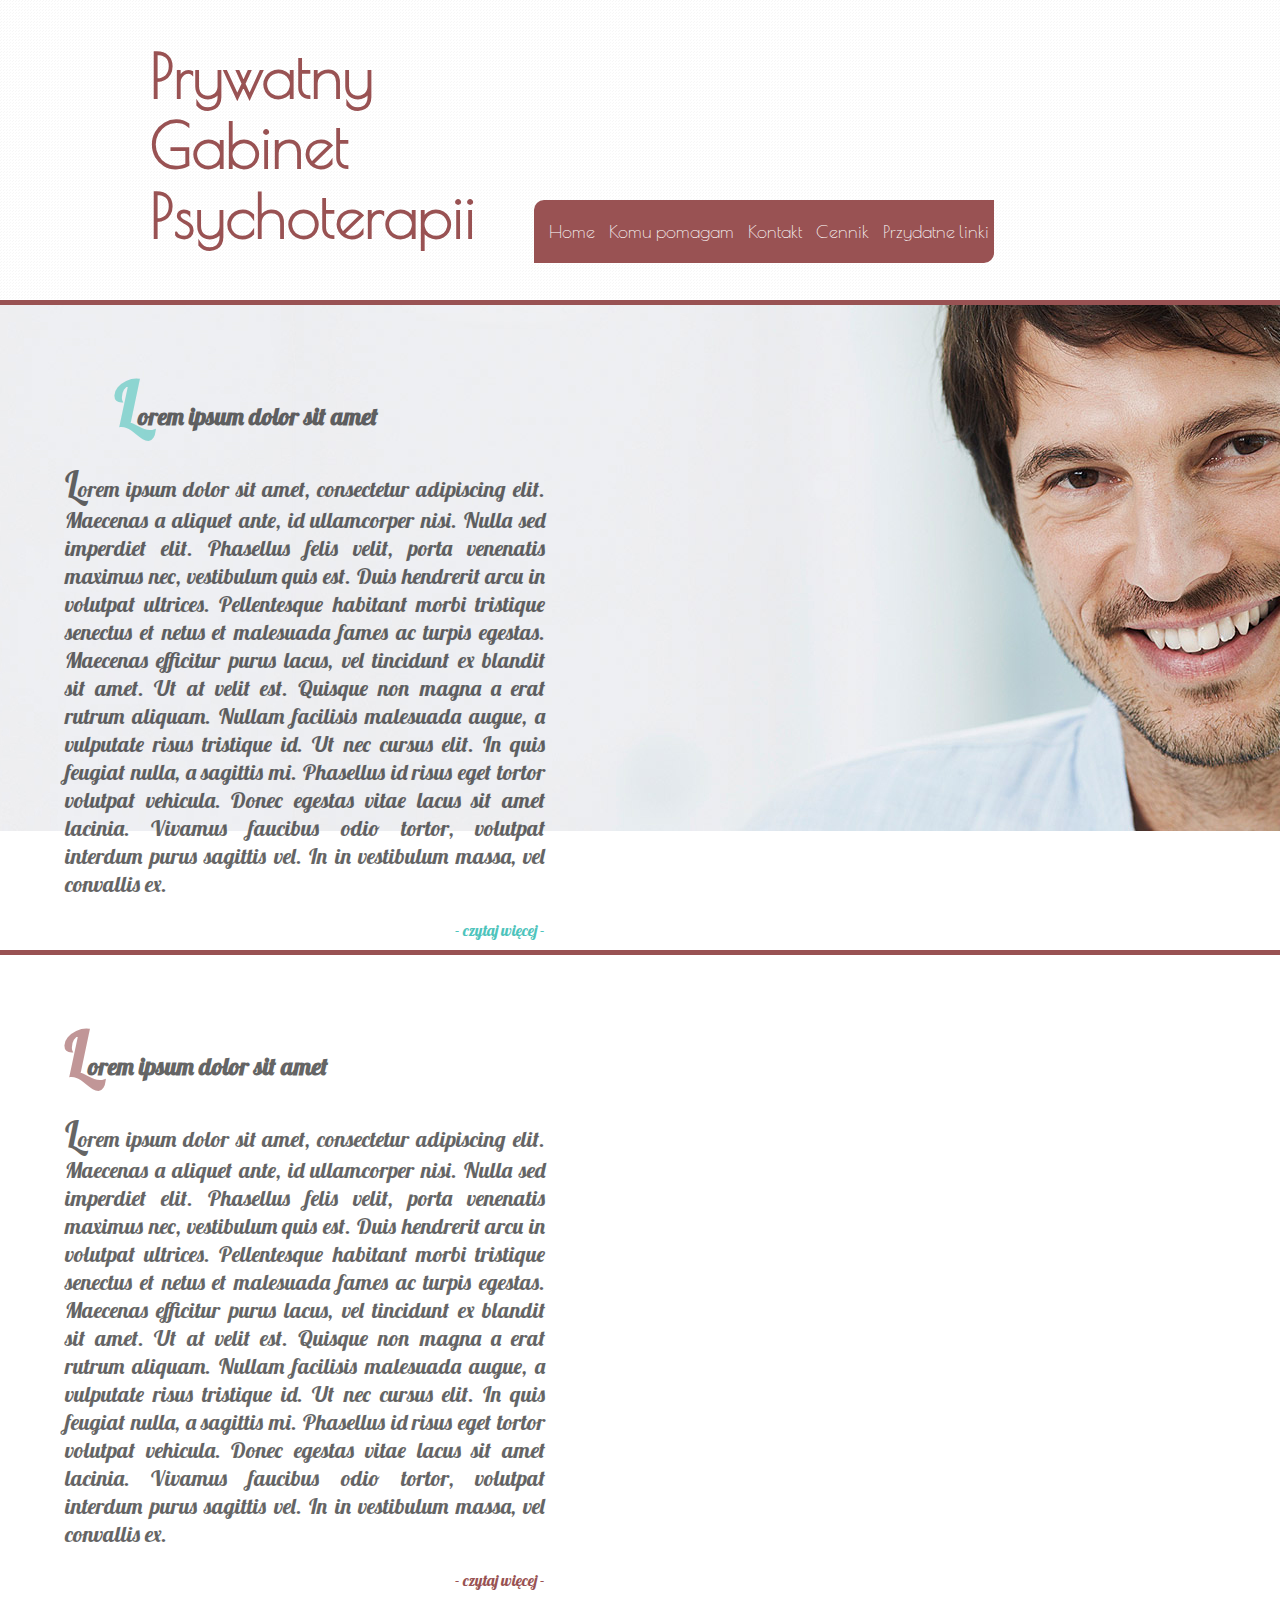
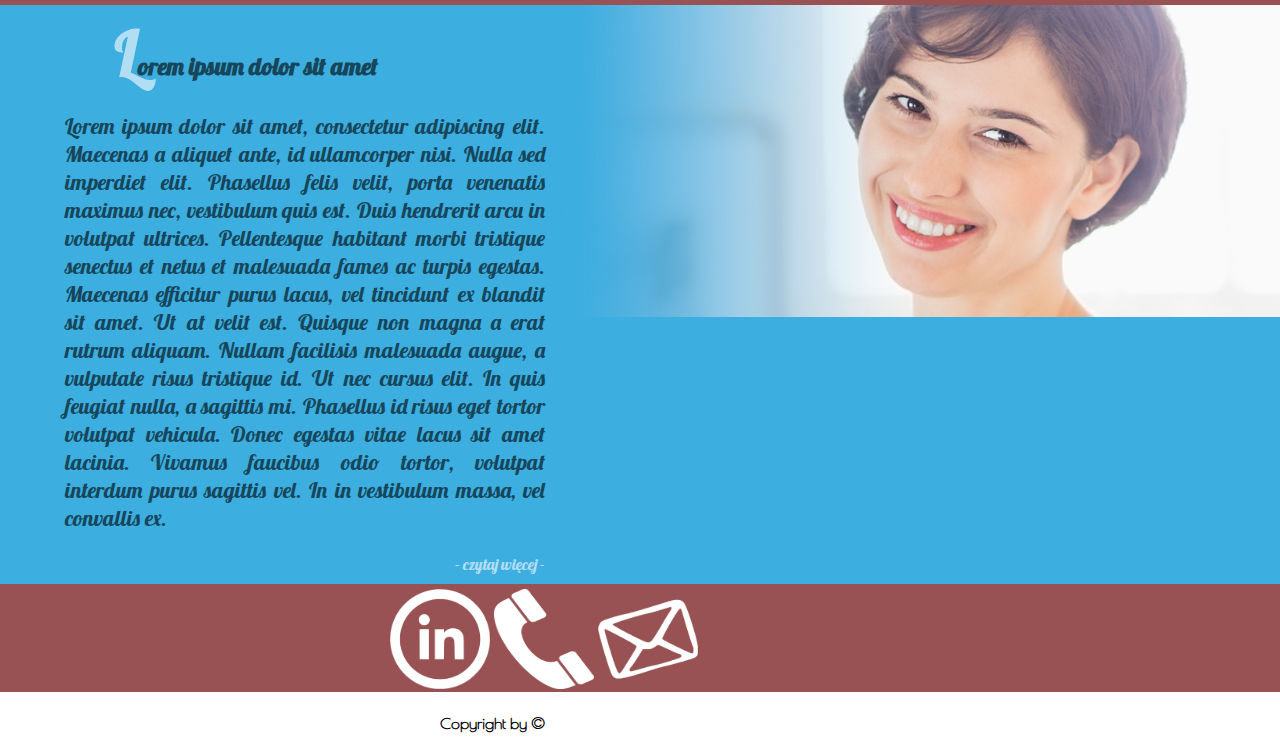
==== index.html @ ca742f48 ""created simple site"" ====
<!DOCTYPE html>
<html lang="pl-Pl">

<head>
	<meta charset="UTF-8">
	<meta name="viewport" content="width=device-width, initial-scale=1.0">
	<link href='https://fonts.googleapis.com/css?family=Indie+Flower' rel='stylesheet' type='text/css'>
	<link href='https://fonts.googleapis.com/css?family=Poiret+One' rel='stylesheet' type='text/css'>
	<link href='https://fonts.googleapis.com/css?family=Lato:400,700,300,100' rel='stylesheet' type='text/css'>
	<link href='https://fonts.googleapis.com/css?family=Lobster' rel='stylesheet' type='text/css'>
	<link rel="stylesheet" href="css/style.css">
	<title>Psychoterapia</title>
</head>

<body>
	<section class="main">
		<header class="cf">
			<div class="logo">
				<h1><span>P</span>rywatny <span>G</span>abinet <span>P</span>sychoterapii<h1></div>
				<div class="hamburger-menu"><img class="hamburger" src="images/hamburger.png"></div>
				<div class="menu">
					<ul>
						<li><a href="#">Home</a></li>
						<li><a href="#my-projects">Komu pomagam</a></li>
						<li><a href="#cv">Kontakt</a></li>
						<li><a href="#contact">Cennik</a></li>
						<li><a href="#contact">Przydatne linki</a></li>
					</ul>
				</div>
			</header>
		</section>
		<div class="band"></div>
		<section class="pomoc">
				<div class="article">
					<div>
						<h2><span>L</span>orem ipsum dolor sit amet</h2>
						<p><span>L</span>orem ipsum dolor sit amet, consectetur adipiscing elit. Maecenas a aliquet ante, id ullamcorper nisi. Nulla sed imperdiet elit. Phasellus felis velit, porta venenatis maximus nec, vestibulum quis est. Duis hendrerit arcu in volutpat ultrices. Pellentesque habitant morbi tristique senectus et netus et malesuada fames ac turpis egestas. Maecenas efficitur purus lacus, vel tincidunt ex blandit sit amet. Ut at velit est. Quisque non magna a erat rutrum aliquam. Nullam facilisis malesuada augue, a vulputate risus tristique id. Ut nec cursus elit. In quis feugiat nulla, a sagittis mi. Phasellus id risus eget tortor volutpat vehicula. Donec egestas vitae lacus sit amet lacinia. Vivamus faucibus odio tortor, volutpat interdum purus sagittis vel. In in vestibulum massa, vel convallis ex.</p>
							<a class="read_more">- czytaj więcej -</a>
							<div class="article_revield">
								<p><span>L</span>Lorem ipsum dolor sit amet, consectetur adipiscing elit. Maecenas a aliquet ante, id ullamcorper nisi. Nulla sed imperdiet elit. Phasellus felis velit, porta venenatis maximus nec, vestibulum quis est. Duis hendrerit arcu in volutpat ultrices. Pellentesque habitant morbi tristique senectus et netus et malesuada fames ac turpis egestas. Maecenas efficitur purus lacus, vel tincidunt ex blandit sit amet. Ut at velit est. Quisque non magna a erat rutrum aliquam. Nullam facilisis malesuada augue, a vulputate risus tristique id. Ut nec cursus elit. In quis feugiat nulla, a sagittis mi. Phasellus id risus eget tortor volutpat vehicula. Donec egestas vitae lacus sit amet lacinia. Vivamus faucibus odio tortor, volutpat interdum purus sagittis vel. In in vestibulum massa, vel convallis ex.</p>
							</div>
					</div>
			</div>
		</section>
		<div class="band"></div>
		<section class="zasady">
					<div class="article">
						<div>
							<h2><span>L</span>orem ipsum dolor sit amet</h2>
							<p><span>L</span>orem ipsum dolor sit amet, consectetur adipiscing elit. Maecenas a aliquet ante, id ullamcorper nisi. Nulla sed imperdiet elit. Phasellus felis velit, porta venenatis maximus nec, vestibulum quis est. Duis hendrerit arcu in volutpat ultrices. Pellentesque habitant morbi tristique senectus et netus et malesuada fames ac turpis egestas. Maecenas efficitur purus lacus, vel tincidunt ex blandit sit amet. Ut at velit est. Quisque non magna a erat rutrum aliquam. Nullam facilisis malesuada augue, a vulputate risus tristique id. Ut nec cursus elit. In quis feugiat nulla, a sagittis mi. Phasellus id risus eget tortor volutpat vehicula. Donec egestas vitae lacus sit amet lacinia. Vivamus faucibus odio tortor, volutpat interdum purus sagittis vel. In in vestibulum massa, vel convallis ex.</p>
								<a class="read_more">- czytaj więcej -</a>
								<div class="article_revield">
									<h2><span>L</span>asady prowadzenia psychoterapii w Gabinecie</h2>
									<p><span>1.</span>Lorem ipsum dolor sit amet, consectetur adipiscing elit. Maecenas a aliquet ante, id ullamcorper nisi. Nulla sed imperdiet elit. Phasellus felis velit, porta venenatis maximus nec, vestibulum quis est. Duis hendrerit arcu in volutpat ultrices. Pellentesque habitant morbi tristique senectus et netus et malesuada fames ac turpis egestas. Maecenas efficitur purus lacus, vel tincidunt ex blandit sit amet. Ut at velit est. Quisque non magna a erat rutrum aliquam. Nullam facilisis malesuada augue, a vulputate risus tristique id. Ut nec cursus elit. In quis feugiat nulla, a sagittis mi. Phasellus id risus eget tortor volutpat vehicula. Donec egestas vitae lacus sit amet lacinia. Vivamus faucibus odio tortor, volutpat interdum purus sagittis vel. In in vestibulum massa, vel convallis ex.</p>
								</div>
							</div>
						</div>
		</section>
		<div class="band"></div>
		<section class="komu">
					<div class="article">
						<div>
							<h2><span>L</span>orem ipsum dolor sit amet</h2>
							<p>Lorem ipsum dolor sit amet, consectetur adipiscing elit. Maecenas a aliquet ante, id ullamcorper nisi. Nulla sed imperdiet elit. Phasellus felis velit, porta venenatis maximus nec, vestibulum quis est. Duis hendrerit arcu in volutpat ultrices. Pellentesque habitant morbi tristique senectus et netus et malesuada fames ac turpis egestas. Maecenas efficitur purus lacus, vel tincidunt ex blandit sit amet. Ut at velit est. Quisque non magna a erat rutrum aliquam. Nullam facilisis malesuada augue, a vulputate risus tristique id. Ut nec cursus elit. In quis feugiat nulla, a sagittis mi. Phasellus id risus eget tortor volutpat vehicula. Donec egestas vitae lacus sit amet lacinia. Vivamus faucibus odio tortor, volutpat interdum purus sagittis vel. In in vestibulum massa, vel convallis ex.</p>
								<a href="#">- czytaj więcej -</a>
							</div>
						</div>
		</section>
		<div class="band"></div>
		<section class="kontakt">
			<div>
				<img src="images/linkedin.png">
				<img src="images/phone.png">
				<img src="images/mail.png">
			</div>
		</section>
		<footer>
			<div><h4>Copyright by ©</h4></div>
		</footer>

		<script src="js/main.js"></script>
	</body>
</html>
---- css/style.css ----
/*! normalize.css 2011-11-04T15:38 UTC - http://github.com/necolas/normalize.css */
/* =============================================================================
   HTML5 display definitions
   ========================================================================== */
/*
 * Corrects block display not defined in IE6/7/8/9 & FF3
 */
@import url("http://fonts.googleapis.com/css?family=Open+Sans:400, 700italic");
article,
aside,
details,
figcaption,
figure,
footer,
header,
hgroup,
nav,
section {
  display: block; }

/*
 * Corrects inline-block display not defined in IE6/7/8/9 & FF3
 */
audio,
canvas,
video {
  display: inline-block;
  *display: inline;
  *zoom: 1; }

/*
 * Prevents modern browsers from displaying 'audio' without controls
 */
audio:not([controls]) {
  display: none; }

/*
 * Addresses styling for 'hidden' attribute not present in IE7/8/9, FF3, S4
 * Known issue: no IE6 support
 */
[hidden] {
  display: none; }

/* =============================================================================
   Base
   ========================================================================== */
/*
 * 1. Corrects text resizing oddly in IE6/7 when body font-size is set using em units
 *    http://clagnut.com/blog/348/#c790
 * 2. Keeps page centred in all browsers regardless of content height
 * 3. Prevents iOS text size adjust after orientation change, without disabling user zoom
 *    www.456bereastreet.com/archive/201012/controlling_text_size_in_safari_for_ios_without_disabling_user_zoom/
 */
html {
  font-size: 100%;
  /* 1 */
  overflow-y: scroll;
  /* 2 */
  -webkit-text-size-adjust: 100%;
  /* 3 */
  -ms-text-size-adjust: 100%;
  /* 3 */ }

/*
 * Addresses margins handled incorrectly in IE6/7
 */
body {
  margin: 0; }

/* 
 * Addresses font-family inconsistency between 'textarea' and other form elements.
 */
body,
button,
input,
select,
textarea {
  font-family: sans-serif; }

/* =============================================================================
   Links
   ========================================================================== */
/*
 * Addresses outline displayed oddly in Chrome
 */
a:focus {
  outline: thin dotted; }

/*
 * Improves readability when focused and also mouse hovered in all browsers
 * people.opera.com/patrickl/experiments/keyboard/test
 */
a:hover,
a:active {
  outline: 0; }

/* =============================================================================
   Typography
   ========================================================================== */
/*
 * Neutralise smaller font-size in 'section' and 'article' in FF4+, Chrome, S5
 */
h1 {
  font-size: 2em; }

/*
 * Addresses styling not present in IE7/8/9, S5, Chrome
 */
abbr[title] {
  border-bottom: 1px dotted; }

/*
 * Addresses style set to 'bolder' in FF3+, S4/5, Chrome
*/
b,
strong {
  font-weight: bold; }

blockquote {
  margin: 1em 40px; }

/*
 * Addresses styling not present in S5, Chrome
 */
dfn {
  font-style: italic; }

/*
 * Addresses styling not present in IE6/7/8/9
 */
mark {
  background: #ff0;
  color: #000; }

/*
 * Corrects font family set oddly in IE6, S4/5, Chrome
 * en.wikipedia.org/wiki/User:Davidgothberg/Test59
 */
pre,
code,
kbd,
samp {
  font-family: monospace, serif;
  _font-family: 'courier new', monospace;
  font-size: 1em; }

/*
 * Improves readability of pre-formatted text in all browsers
 */
pre {
  white-space: pre;
  white-space: pre-wrap;
  word-wrap: break-word; }

/*
 * 1. Addresses CSS quotes not supported in IE6/7
 * 2. Addresses quote property not supported in S4
 */
/* 1 */
q {
  quotes: none; }

/* 2 */
q:before,
q:after {
  content: '';
  content: none; }

small {
  font-size: 75%; }

/*
 * Prevents sub and sup affecting line-height in all browsers
 * gist.github.com/413930
 */
sub,
sup {
  font-size: 75%;
  line-height: 0;
  position: relative;
  vertical-align: baseline; }

sup {
  top: -0.5em; }

sub {
  bottom: -0.25em; }

/* =============================================================================
   Lists
   ========================================================================== */
ul,
ol {
  margin-left: 0;
  padding: 0 0 0 40px; }

dd {
  margin: 0 0 0 40px; }

nav ul,
nav ol {
  list-style: none;
  list-style-image: none; }

/* =============================================================================
   Embedded content
   ========================================================================== */
/*
 * 1. Removes border when inside 'a' element in IE6/7/8/9, FF3
 * 2. Improves image quality when scaled in IE7
 *    code.flickr.com/blog/2008/11/12/on-ui-quality-the-little-things-client-side-image-resizing/
 */
img {
  border: 0;
  /* 1 */
  -ms-interpolation-mode: bicubic;
  /* 2 */ }

/*
 * Corrects overflow displayed oddly in IE9 
 */
svg:not(:root) {
  overflow: hidden; }

/* =============================================================================
   Figures
   ========================================================================== */
/*
 * Addresses margin not present in IE6/7/8/9, S5, O11
 */
figure {
  margin: 0; }

/* =============================================================================
   Forms
   ========================================================================== */
/*
 * Corrects margin displayed oddly in IE6/7
 */
form {
  margin: 0; }

/*
 * Define consistent border, margin, and padding
 */
fieldset {
  border: 1px solid #c0c0c0;
  margin: 0 2px;
  padding: 0.35em 0.625em 0.75em; }

/*
 * 1. Corrects color not being inherited in IE6/7/8/9
 * 2. Corrects alignment displayed oddly in IE6/7
 */
legend {
  border: 0;
  /* 1 */
  *margin-left: -7px;
  /* 2 */ }

/*
 * 1. Corrects font size not being inherited in all browsers
 * 2. Addresses margins set differently in IE6/7, FF3+, S5, Chrome
 * 3. Improves appearance and consistency in all browsers
 */
button,
input,
select,
textarea {
  font-size: 100%;
  /* 1 */
  margin: 0;
  /* 2 */
  vertical-align: baseline;
  /* 3 */
  *vertical-align: middle;
  /* 3 */ }

/*
 * Addresses FF3/4 setting line-height on 'input' using !important in the UA stylesheet
 */
button,
input {
  line-height: normal;
  /* 1 */ }

/*
 * 1. Improves usability and consistency of cursor style between image-type 'input' and others
 * 2. Corrects inability to style clickable 'input' types in iOS
 * 3. Removes inner spacing in IE7 without affecting normal text inputs
 *    Known issue: inner spacing remains in IE6
 */
button,
input[type="button"],
input[type="reset"],
input[type="submit"] {
  cursor: pointer;
  /* 1 */
  -webkit-appearance: button;
  /* 2 */
  *overflow: visible;
  /* 3 */ }

/*
 * 1. Addresses box sizing set to content-box in IE8/9
 * 2. Removes excess padding in IE8/9
 */
input[type="checkbox"],
input[type="radio"] {
  box-sizing: border-box;
  /* 1 */
  padding: 0;
  /* 2 */ }

/*
 * 1. Addresses appearance set to searchfield in S5, Chrome
 * 2. Addresses box-sizing set to border-box in S5, Chrome (include -moz to future-proof)
 */
input[type="search"] {
  -webkit-appearance: textfield;
  /* 1 */
  -moz-box-sizing: content-box;
  -webkit-box-sizing: content-box;
  /* 2 */
  box-sizing: content-box; }

/*
 * Removes inner padding that is displayed in S5, Chrome on OS X
 */
input[type="search"]::-webkit-search-decoration {
  -webkit-appearance: none; }

/*
 * Removes inner padding and border in FF3+
 * www.sitepen.com/blog/2008/05/14/the-devils-in-the-details-fixing-dojos-toolbar-buttons/
 */
button::-moz-focus-inner,
input::-moz-focus-inner {
  border: 0;
  padding: 0; }

/*
 * 1. Removes default vertical scrollbar in IE6/7/8/9
 * 2. Improves readability and alignment in all browsers
 */
textarea {
  overflow: auto;
  /* 1 */
  vertical-align: top;
  /* 2 */ }

/* =============================================================================
   Tables
   ========================================================================== */
/* 
 * Remove most spacing between table cells
 */
table {
  border-collapse: collapse;
  border-spacing: 0; }

body {
  /*font-family: "Open Sans";*/
  font-family: Poiret One, cursive; }

/*clear fix*/
* {
  box-sizing: border-box; }

.main {
  background: white url("../images/dots.png"); }
  .main div {
    display: inline-block; }
  .main .cf {
    padding: 0 150px 10px 150px;
    margin: 0 auto;
    width: 1400px; }
    .main .cf .logo {
      width: 380px; }
      .main .cf .logo h1 {
        font-family: Poiret One;
        color: #995253;
        font-size: 60px; }
        .main .cf .logo h1 span {
          font-weight: bolder; }
    .main .cf .hamburger-menu {
      display: none; }
  .main .menu {
    background: #995253;
    border-radius: 10px 0 10px 0; }
    .main .menu ul {
      padding: 5px; }
      .main .menu ul li {
        display: inline-block;
        margin-left: 10px; }
        .main .menu ul li a {
          color: white;
          font-size: 18px;
          text-decoration: none;
          position: relative; }
          .main .menu ul li a:before {
            content: "";
            position: absolute;
            width: 100%;
            height: 2px;
            bottom: 0;
            left: 0;
            background-color: white;
            visibility: hidden;
            -webkit-transform: scaleX(0);
            transform: scaleX(0);
            -webkit-transition: all 0.3s ease-in-out 0s;
            transition: all 0.3s ease-in-out 0s; }
          .main .menu ul li a:hover:before {
            visibility: visible;
            -webkit-transform: scaleX(1);
            transform: scaleX(1); }

.band {
  width: 100%;
  height: 5px;
  background: #995253; }

.pomoc {
  background: url("../images/home-banner.jpg") no-repeat;
  padding-top: 50px; }
  .pomoc div {
    margin: 0 auto; }
  .pomoc .article {
    width: 1170px;
    position: relative; }
    .pomoc .article div {
      width: 500px;
      padding: 10px;
      text-align: justify;
      opacity: 1;
      display: inline-block;
      font-family: Lobster; }
      .pomoc .article div h2 {
        margin: 0 0 0 50px;
        opacity: .6; }
        .pomoc .article div h2 span {
          font-size: 60px;
          color: #4ec4bc; }
      .pomoc .article div p {
        font-size: 22px;
        opacity: .6;
        font-weight: lighter; }
        .pomoc .article div p span {
          font-size: 35px; }
      .pomoc .article div a {
        text-decoration: none;
        text-align: center;
        float: right;
        color: #4ec4bc;
        margin: 0;
        position: relative;
        cursor: pointer; }
        .pomoc .article div a:before {
          content: "";
          position: absolute;
          width: 100%;
          height: 2px;
          bottom: 0;
          left: 0;
          background-color: #4ec4bc;
          visibility: hidden;
          -webkit-transform: scaleX(0);
          transform: scaleX(0);
          -webkit-transition: all 0.3s ease-in-out 0s;
          transition: all 0.3s ease-in-out 0s; }
        .pomoc .article div a:hover:before {
          visibility: visible;
          -webkit-transform: scaleX(1);
          transform: scaleX(1); }
      .pomoc .article div .article_revield {
        display: none;
        position: fixed;
        border: 2px solid #995253;
        top: 0;
        background: white;
        width: 600px;
        z-index: 2;
        animation: stretch 1s; }
@keyframes stretch {
  0% {
    width: 0px;
    color: white; }
  100% {
    width: 600px; } }
.zasady {
  background: white;
  padding-top: 50px; }
  .zasady div {
    margin: 0 auto; }
  .zasady .article {
    width: 1170px; }
    .zasady .article div {
      width: 500px;
      padding: 10px;
      text-align: justify;
      opacity: 1;
      display: inline-block;
      font-family: Lobster;
      margin-right: 80px;
      position: relative; }
      .zasady .article div h2 {
        margin: 0;
        opacity: .6; }
        .zasady .article div h2 span {
          font-size: 60px;
          color: #995253; }
      .zasady .article div p {
        font-size: 22px;
        opacity: .6;
        font-weight: lighter; }
        .zasady .article div p span {
          font-size: 35px; }
      .zasady .article div a {
        text-decoration: none;
        text-align: center;
        float: right;
        color: #995253;
        margin: 0;
        position: relative;
        cursor: pointer; }
        .zasady .article div a:before {
          content: "";
          position: absolute;
          width: 100%;
          height: 2px;
          bottom: 0;
          left: 0;
          background-color: #995253;
          visibility: hidden;
          -webkit-transform: scaleX(0);
          transform: scaleX(0);
          -webkit-transition: all 0.3s ease-in-out 0s;
          transition: all 0.3s ease-in-out 0s; }
        .zasady .article div a:hover:before {
          visibility: visible;
          -webkit-transform: scaleX(1);
          transform: scaleX(1); }
      .zasady .article div .article_revield {
        display: none;
        position: absolute;
        border: 2px solid #995253;
        top: -100px;
        background: white;
        width: 900px;
        height: 1000px;
        z-index: 2;
        opacity: .9;
        overflow: scroll;
        border-radius: 10px;
        animation: easeInCubic 1s; }
@keyframes easeInCubic {
  0% {
    transition: all 500ms cubic-bezier(0.705, 0.22, 0.495, 0.64);
    height: 0px;
    color: white; }
  100% {
    transition-timing-function: cubic-bezier(0.705, 0.22, 0.495, 0.64);
    height: 100%; } }
.komu {
  background: #3caee0 url("../images/testimonial.jpg") no-repeat right top; }
  .komu div {
    margin: 0 auto; }
  .komu .article {
    width: 1170px; }
    .komu .article div {
      width: 500px;
      padding: 10px;
      text-align: justify;
      opacity: 1;
      display: inline-block;
      font-family: Lobster; }
      .komu .article div h2 {
        margin: 0 0 0 50px;
        opacity: .6; }
        .komu .article div h2 span {
          font-size: 60px;
          color: white; }
      .komu .article div p {
        font-size: 22px;
        opacity: .6;
        font-weight: lighter; }
        .komu .article div p span {
          font-size: 35px; }
      .komu .article div a {
        text-decoration: none;
        text-align: center;
        float: right;
        color: white;
        opacity: .6;
        margin: 0;
        position: relative; }
        .komu .article div a:before {
          content: "";
          position: absolute;
          width: 100%;
          height: 2px;
          bottom: 0;
          left: 0;
          background-color: white;
          visibility: hidden;
          -webkit-transform: scaleX(0);
          transform: scaleX(0);
          -webkit-transition: all 0.3s ease-in-out 0s;
          transition: all 0.3s ease-in-out 0s; }
        .komu .article div a:hover:before {
          visibility: visible;
          -webkit-transform: scaleX(1);
          transform: scaleX(1); }

.kontakt {
  background: #995253; }
  .kontakt div {
    width: 500px;
    margin: 0 auto;
    color: white; }
    .kontakt div img {
      width: 100px;
      height: 100px; }
    .kontakt div p {
      font-size: 100px;
      display: inline-block; }

footer div {
  margin: 0 auto;
  width: 400px; }

/*# sourceMappingURL=style.css.map */
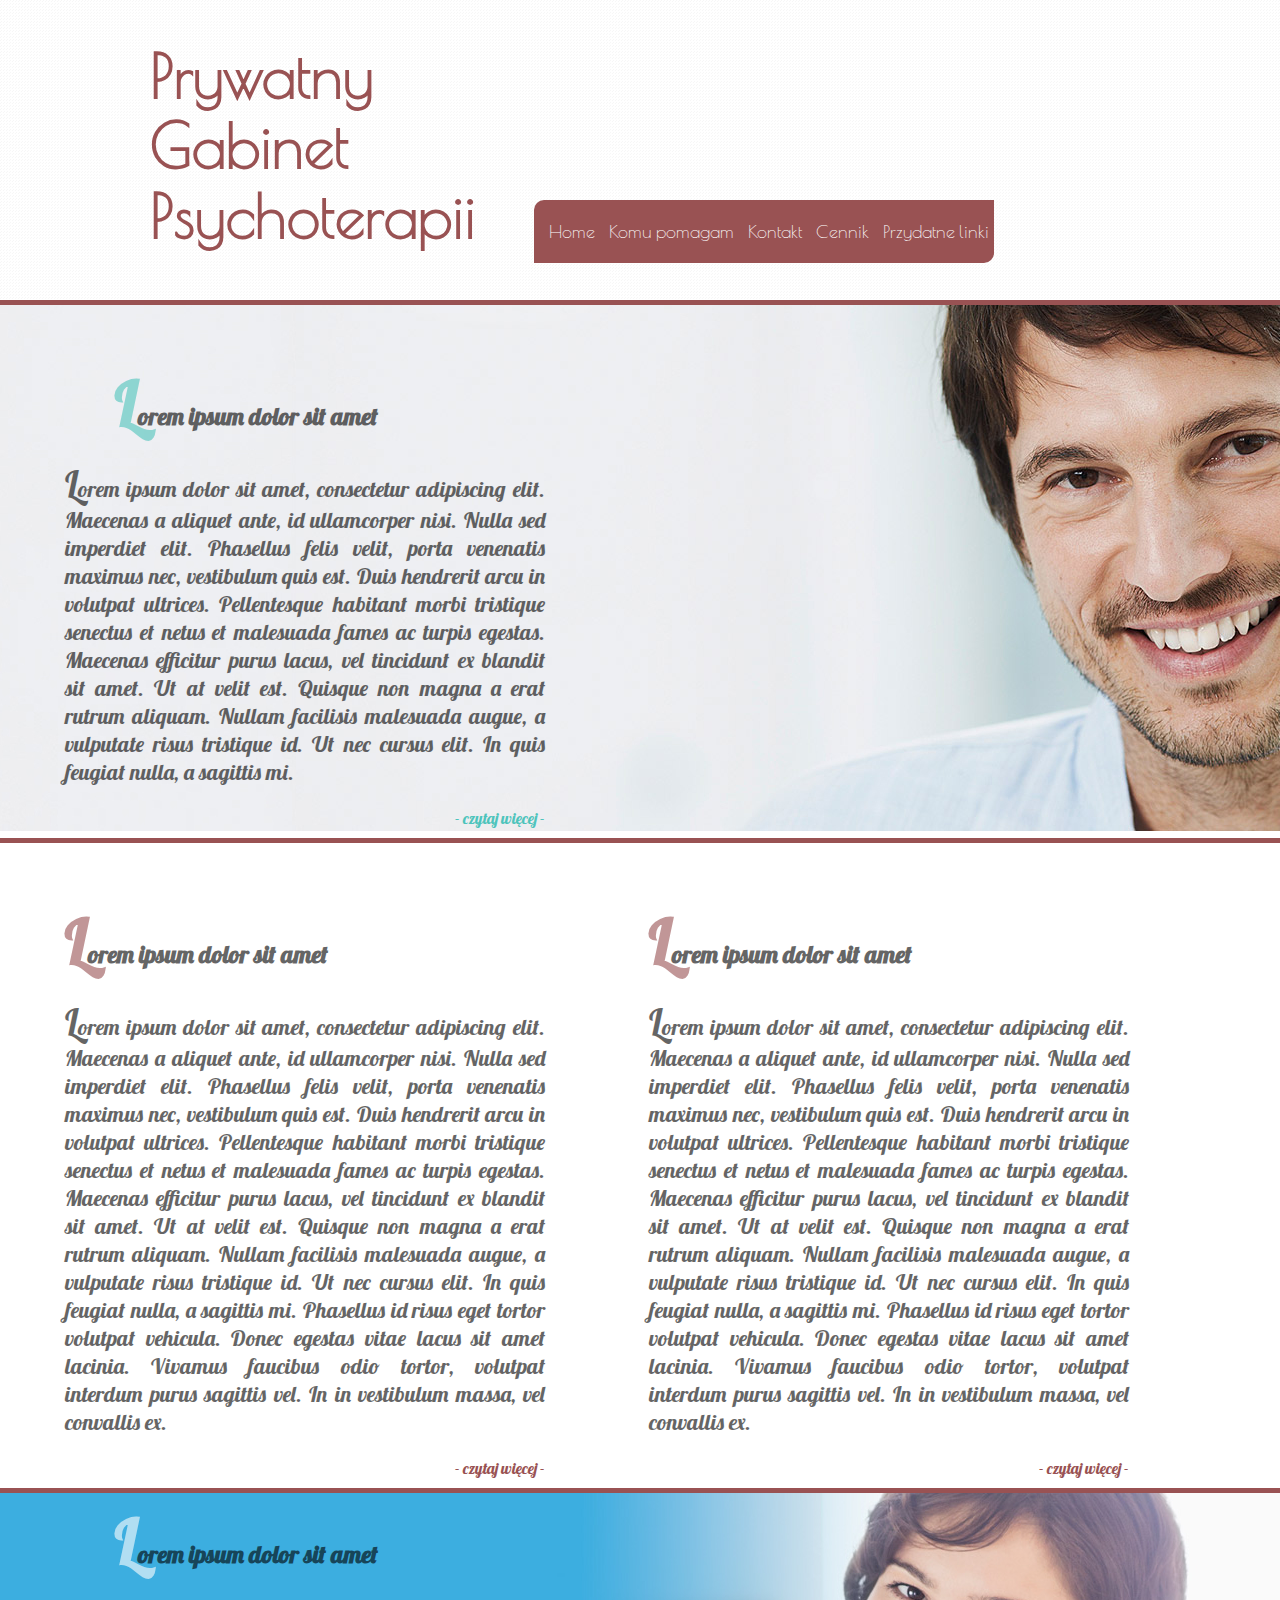
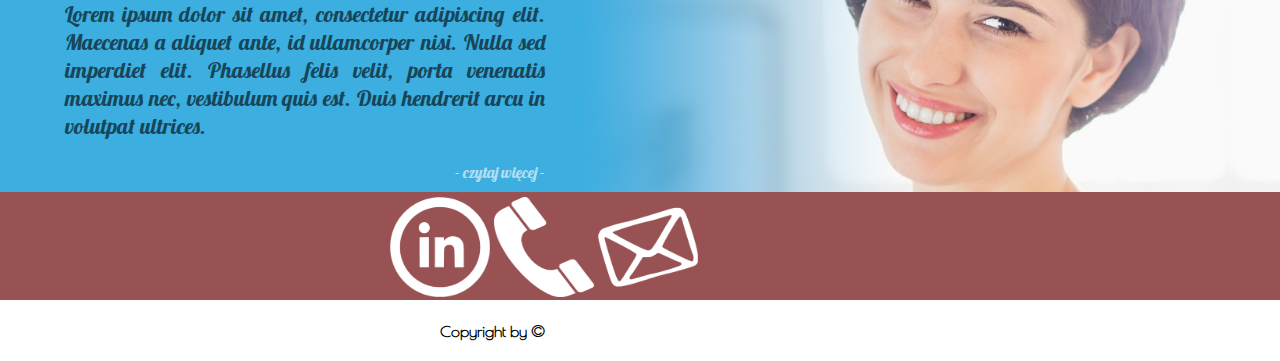
==== commit e512542d: "Created changes in html structure and css positioning" ====
--- a/index.html
+++ b/index.html
@@ -11,73 +11,90 @@
 	<link rel="stylesheet" href="css/style.css">
 	<title>Psychoterapia</title>
 </head>
+<body>
 
-<body>
 	<section class="main">
 		<header class="cf">
-			<div class="logo">
-				<h1><span>P</span>rywatny <span>G</span>abinet <span>P</span>sychoterapii<h1></div>
-				<div class="hamburger-menu"><img class="hamburger" src="images/hamburger.png"></div>
-				<div class="menu">
-					<ul>
-						<li><a href="#">Home</a></li>
-						<li><a href="#my-projects">Komu pomagam</a></li>
-						<li><a href="#cv">Kontakt</a></li>
-						<li><a href="#contact">Cennik</a></li>
-						<li><a href="#contact">Przydatne linki</a></li>
-					</ul>
+			<div class="logo"><h1><span>P</span>rywatny <span>G</span>abinet <span>P</span>sychoterapii<h1></div>
+					<div class="hamburger-menu"><img class="hamburger" src="images/hamburger.png"></div>
+					<div class="menu">
+						<ul>
+							<li><a href="#">Home</a></li>
+							<li><a href="#my-projects">Komu pomagam</a></li>
+							<li><a href="#cv">Kontakt</a></li>
+							<li><a href="#contact">Cennik</a></li>
+							<li><a href="#contact">Przydatne linki</a></li>
+						</ul>
+					</div>
+		</header>
+	</section>
+
+	<div class="band"></div>
+
+	<section class="pomoc">
+		<div class="article">
+			<div>
+				<h2><span>L</span>orem ipsum dolor sit amet</h2>
+				<p><span>L</span>orem ipsum dolor sit amet, consectetur adipiscing elit. Maecenas a aliquet ante, id ullamcorper nisi. Nulla sed imperdiet elit. Phasellus felis velit, porta venenatis maximus nec, vestibulum quis est. Duis hendrerit arcu in volutpat ultrices. Pellentesque habitant morbi tristique senectus et netus et malesuada fames ac turpis egestas. Maecenas efficitur purus lacus, vel tincidunt ex blandit sit amet. Ut at velit est. Quisque non magna a erat rutrum aliquam. Nullam facilisis malesuada augue, a vulputate risus tristique id. Ut nec cursus elit. In quis feugiat nulla, a sagittis mi.</p>
+				<a class="read_more">- czytaj więcej -</a>
+				<div class="article_revield">
+						<p><span>L</span>Lorem ipsum dolor sit amet, consectetur adipiscing elit. Maecenas a aliquet ante, id ullamcorper nisi. Nulla sed imperdiet elit. Phasellus felis velit, porta venenatis maximus nec, vestibulum quis est. Duis hendrerit arcu in volutpat ultrices. Pellentesque habitant morbi tristique senectus et netus et malesuada fames ac turpis egestas. Maecenas efficitur purus lacus, vel tincidunt ex blandit sit amet. Ut at velit est. Quisque non magna a erat rutrum aliquam. Nullam facilisis malesuada augue, a vulputate risus tristique id. Ut nec cursus elit. In quis feugiat nulla, a sagittis mi. Phasellus id risus eget tortor volutpat vehicula. Donec egestas vitae lacus sit amet lacinia. Vivamus faucibus odio tortor, volutpat interdum purus sagittis vel. In in vestibulum massa, vel convallis ex.</p>
 				</div>
-			</header>
-		</section>
-		<div class="band"></div>
-		<section class="pomoc">
-				<div class="article">
-					<div>
-						<h2><span>L</span>orem ipsum dolor sit amet</h2>
-						<p><span>L</span>orem ipsum dolor sit amet, consectetur adipiscing elit. Maecenas a aliquet ante, id ullamcorper nisi. Nulla sed imperdiet elit. Phasellus felis velit, porta venenatis maximus nec, vestibulum quis est. Duis hendrerit arcu in volutpat ultrices. Pellentesque habitant morbi tristique senectus et netus et malesuada fames ac turpis egestas. Maecenas efficitur purus lacus, vel tincidunt ex blandit sit amet. Ut at velit est. Quisque non magna a erat rutrum aliquam. Nullam facilisis malesuada augue, a vulputate risus tristique id. Ut nec cursus elit. In quis feugiat nulla, a sagittis mi. Phasellus id risus eget tortor volutpat vehicula. Donec egestas vitae lacus sit amet lacinia. Vivamus faucibus odio tortor, volutpat interdum purus sagittis vel. In in vestibulum massa, vel convallis ex.</p>
-							<a class="read_more">- czytaj więcej -</a>
-							<div class="article_revield">
-								<p><span>L</span>Lorem ipsum dolor sit amet, consectetur adipiscing elit. Maecenas a aliquet ante, id ullamcorper nisi. Nulla sed imperdiet elit. Phasellus felis velit, porta venenatis maximus nec, vestibulum quis est. Duis hendrerit arcu in volutpat ultrices. Pellentesque habitant morbi tristique senectus et netus et malesuada fames ac turpis egestas. Maecenas efficitur purus lacus, vel tincidunt ex blandit sit amet. Ut at velit est. Quisque non magna a erat rutrum aliquam. Nullam facilisis malesuada augue, a vulputate risus tristique id. Ut nec cursus elit. In quis feugiat nulla, a sagittis mi. Phasellus id risus eget tortor volutpat vehicula. Donec egestas vitae lacus sit amet lacinia. Vivamus faucibus odio tortor, volutpat interdum purus sagittis vel. In in vestibulum massa, vel convallis ex.</p>
-							</div>
-					</div>
 			</div>
-		</section>
-		<div class="band"></div>
-		<section class="zasady">
-					<div class="article">
-						<div>
-							<h2><span>L</span>orem ipsum dolor sit amet</h2>
-							<p><span>L</span>orem ipsum dolor sit amet, consectetur adipiscing elit. Maecenas a aliquet ante, id ullamcorper nisi. Nulla sed imperdiet elit. Phasellus felis velit, porta venenatis maximus nec, vestibulum quis est. Duis hendrerit arcu in volutpat ultrices. Pellentesque habitant morbi tristique senectus et netus et malesuada fames ac turpis egestas. Maecenas efficitur purus lacus, vel tincidunt ex blandit sit amet. Ut at velit est. Quisque non magna a erat rutrum aliquam. Nullam facilisis malesuada augue, a vulputate risus tristique id. Ut nec cursus elit. In quis feugiat nulla, a sagittis mi. Phasellus id risus eget tortor volutpat vehicula. Donec egestas vitae lacus sit amet lacinia. Vivamus faucibus odio tortor, volutpat interdum purus sagittis vel. In in vestibulum massa, vel convallis ex.</p>
-								<a class="read_more">- czytaj więcej -</a>
-								<div class="article_revield">
-									<h2><span>L</span>asady prowadzenia psychoterapii w Gabinecie</h2>
-									<p><span>1.</span>Lorem ipsum dolor sit amet, consectetur adipiscing elit. Maecenas a aliquet ante, id ullamcorper nisi. Nulla sed imperdiet elit. Phasellus felis velit, porta venenatis maximus nec, vestibulum quis est. Duis hendrerit arcu in volutpat ultrices. Pellentesque habitant morbi tristique senectus et netus et malesuada fames ac turpis egestas. Maecenas efficitur purus lacus, vel tincidunt ex blandit sit amet. Ut at velit est. Quisque non magna a erat rutrum aliquam. Nullam facilisis malesuada augue, a vulputate risus tristique id. Ut nec cursus elit. In quis feugiat nulla, a sagittis mi. Phasellus id risus eget tortor volutpat vehicula. Donec egestas vitae lacus sit amet lacinia. Vivamus faucibus odio tortor, volutpat interdum purus sagittis vel. In in vestibulum massa, vel convallis ex.</p>
-								</div>
-							</div>
-						</div>
-		</section>
-		<div class="band"></div>
-		<section class="komu">
-					<div class="article">
-						<div>
-							<h2><span>L</span>orem ipsum dolor sit amet</h2>
-							<p>Lorem ipsum dolor sit amet, consectetur adipiscing elit. Maecenas a aliquet ante, id ullamcorper nisi. Nulla sed imperdiet elit. Phasellus felis velit, porta venenatis maximus nec, vestibulum quis est. Duis hendrerit arcu in volutpat ultrices. Pellentesque habitant morbi tristique senectus et netus et malesuada fames ac turpis egestas. Maecenas efficitur purus lacus, vel tincidunt ex blandit sit amet. Ut at velit est. Quisque non magna a erat rutrum aliquam. Nullam facilisis malesuada augue, a vulputate risus tristique id. Ut nec cursus elit. In quis feugiat nulla, a sagittis mi. Phasellus id risus eget tortor volutpat vehicula. Donec egestas vitae lacus sit amet lacinia. Vivamus faucibus odio tortor, volutpat interdum purus sagittis vel. In in vestibulum massa, vel convallis ex.</p>
-								<a href="#">- czytaj więcej -</a>
-							</div>
-						</div>
-		</section>
-		<div class="band"></div>
-		<section class="kontakt">
+		</div>
+	</section>
+
+	<div class="band"></div>
+
+	<section class="zasady">
+		<div class="article">
+			<div>
+				<h2><span>L</span>orem ipsum dolor sit amet</h2>
+				<p><span>L</span>orem ipsum dolor sit amet, consectetur adipiscing elit. Maecenas a aliquet ante, id ullamcorper nisi. Nulla sed imperdiet elit. Phasellus felis velit, porta venenatis maximus nec, vestibulum quis est. Duis hendrerit arcu in volutpat ultrices. Pellentesque habitant morbi tristique senectus et netus et malesuada fames ac turpis egestas. Maecenas efficitur purus lacus, vel tincidunt ex blandit sit amet. Ut at velit est. Quisque non magna a erat rutrum aliquam. Nullam facilisis malesuada augue, a vulputate risus tristique id. Ut nec cursus elit. In quis feugiat nulla, a sagittis mi. Phasellus id risus eget tortor volutpat vehicula. Donec egestas vitae lacus sit amet lacinia. Vivamus faucibus odio tortor, volutpat interdum purus sagittis vel. In in vestibulum massa, vel convallis ex.</p>
+				<a class="read_more">- czytaj więcej -</a>
+				<div class="article_revield">
+					<h2><span>L</span>orem ipsum dolor sit amet</h2>
+					<p><span>1.</span>Lorem ipsum dolor sit amet, consectetur adipiscing elit. Maecenas a aliquet ante, id ullamcorper nisi. Nulla sed imperdiet elit. Phasellus felis velit, porta venenatis maximus nec, vestibulum quis est. Duis hendrerit arcu in volutpat ultrices. Pellentesque habitant morbi tristique senectus et netus et malesuada fames ac turpis egestas. Maecenas efficitur purus lacus, vel tincidunt ex blandit sit amet. Ut at velit est. Quisque non magna a erat rutrum aliquam. Nullam facilisis malesuada augue, a vulputate risus tristique id. Ut nec cursus elit. In quis feugiat nulla, a sagittis mi. Phasellus id risus eget tortor volutpat vehicula. Donec egestas vitae lacus sit amet lacinia. Vivamus faucibus odio tortor, volutpat interdum purus sagittis vel. In in vestibulum massa, vel convallis ex.</p>
+				</div>
+			</div>
+			<div>
+				<h2><span>L</span>orem ipsum dolor sit amet</h2>
+				<p><span>L</span>orem ipsum dolor sit amet, consectetur adipiscing elit. Maecenas a aliquet ante, id ullamcorper nisi. Nulla sed imperdiet elit. Phasellus felis velit, porta venenatis maximus nec, vestibulum quis est. Duis hendrerit arcu in volutpat ultrices. Pellentesque habitant morbi tristique senectus et netus et malesuada fames ac turpis egestas. Maecenas efficitur purus lacus, vel tincidunt ex blandit sit amet. Ut at velit est. Quisque non magna a erat rutrum aliquam. Nullam facilisis malesuada augue, a vulputate risus tristique id. Ut nec cursus elit. In quis feugiat nulla, a sagittis mi. Phasellus id risus eget tortor volutpat vehicula. Donec egestas vitae lacus sit amet lacinia. Vivamus faucibus odio tortor, volutpat interdum purus sagittis vel. In in vestibulum massa, vel convallis ex.</p>
+				<a class="read_more">- czytaj więcej -</a>
+				<div class="article_revield">
+					<h2><span>L</span>orem ipsum dolor sit amet</h2>
+					<p><span>1.</span>Lorem ipsum dolor sit amet, consectetur adipiscing elit. Maecenas a aliquet ante, id ullamcorper nisi. Nulla sed imperdiet elit. Phasellus felis velit, porta venenatis maximus nec, vestibulum quis est. Duis hendrerit arcu in volutpat ultrices. Pellentesque habitant morbi tristique senectus et netus et malesuada fames ac turpis egestas. Maecenas efficitur purus lacus, vel tincidunt ex blandit sit amet. Ut at velit est. Quisque non magna a erat rutrum aliquam. Nullam facilisis malesuada augue, a vulputate risus tristique id. Ut nec cursus elit. In quis feugiat nulla, a sagittis mi. Phasellus id risus eget tortor volutpat vehicula. Donec egestas vitae lacus sit amet lacinia. Vivamus faucibus odio tortor, volutpat interdum purus sagittis vel. In in vestibulum massa, vel convallis ex.</p>
+				</div>
+			</div>
+		</div>
+	</section>
+
+	<div class="band"></div>
+
+	<section class="komu">
+			<div class="article">
+				<div>
+					<h2><span>L</span>orem ipsum dolor sit amet</h2>
+					<p>Lorem ipsum dolor sit amet, consectetur adipiscing elit. Maecenas a aliquet ante, id ullamcorper nisi. Nulla sed imperdiet elit. Phasellus felis velit, porta venenatis maximus nec, vestibulum quis est. Duis hendrerit arcu in volutpat ultrices.</p>
+					<a href="#">- czytaj więcej -</a>
+				</div>
+			</div>
+	</section>
+
+	<div class="band"></div>
+
+	<section class="kontakt">
 			<div>
 				<img src="images/linkedin.png">
 				<img src="images/phone.png">
 				<img src="images/mail.png">
 			</div>
-		</section>
-		<footer>
+	</section>
+
+	<footer>
 			<div><h4>Copyright by ©</h4></div>
-		</footer>
+	</footer>
 
 		<script src="js/main.js"></script>
-	</body>
+</body>
 </html>
--- a/css/style.css
+++ b/css/style.css
@@ -360,10 +360,8 @@
   border-spacing: 0; }
 
 body {
-  /*font-family: "Open Sans";*/
   font-family: Poiret One, cursive; }
 
-/*clear fix*/
 * {
   box-sizing: border-box; }
 
@@ -372,7 +370,7 @@
   .main div {
     display: inline-block; }
   .main .cf {
-    padding: 0 150px 10px 150px;
+    padding: 0 150px 10px;
     margin: 0 auto;
     width: 1400px; }
     .main .cf .logo {
@@ -438,13 +436,13 @@
       font-family: Lobster; }
       .pomoc .article div h2 {
         margin: 0 0 0 50px;
-        opacity: .6; }
+        opacity: 0.6; }
         .pomoc .article div h2 span {
           font-size: 60px;
           color: #4ec4bc; }
       .pomoc .article div p {
         font-size: 22px;
-        opacity: .6;
+        opacity: 0.6;
         font-weight: lighter; }
         .pomoc .article div p span {
           font-size: 35px; }
@@ -484,10 +482,10 @@
         animation: stretch 1s; }
 @keyframes stretch {
   0% {
-    width: 0px;
+    width: 0;
     color: white; }
   100% {
-    width: 600px; } }
+    width: auto; } }
 .zasady {
   background: white;
   padding-top: 50px; }
@@ -506,13 +504,13 @@
       position: relative; }
       .zasady .article div h2 {
         margin: 0;
-        opacity: .6; }
+        opacity: 0.6; }
         .zasady .article div h2 span {
           font-size: 60px;
           color: #995253; }
       .zasady .article div p {
         font-size: 22px;
-        opacity: .6;
+        opacity: 0.6;
         font-weight: lighter; }
         .zasady .article div p span {
           font-size: 35px; }
@@ -545,23 +543,21 @@
         display: none;
         position: absolute;
         border: 2px solid #995253;
-        top: -100px;
+        top: 0;
+        right: -50%;
         background: white;
         width: 900px;
-        height: 1000px;
         z-index: 2;
-        opacity: .9;
-        overflow: scroll;
+        opacity: 0.9;
         border-radius: 10px;
         animation: easeInCubic 1s; }
 @keyframes easeInCubic {
   0% {
     transition: all 500ms cubic-bezier(0.705, 0.22, 0.495, 0.64);
-    height: 0px;
+    height: 0;
     color: white; }
   100% {
-    transition-timing-function: cubic-bezier(0.705, 0.22, 0.495, 0.64);
-    height: 100%; } }
+    transition-timing-function: cubic-bezier(0.705, 0.22, 0.495, 0.64); } }
 .komu {
   background: #3caee0 url("../images/testimonial.jpg") no-repeat right top; }
   .komu div {
@@ -577,13 +573,13 @@
       font-family: Lobster; }
       .komu .article div h2 {
         margin: 0 0 0 50px;
-        opacity: .6; }
+        opacity: 0.6; }
         .komu .article div h2 span {
           font-size: 60px;
           color: white; }
       .komu .article div p {
         font-size: 22px;
-        opacity: .6;
+        opacity: 0.6;
         font-weight: lighter; }
         .komu .article div p span {
           font-size: 35px; }
@@ -592,7 +588,7 @@
         text-align: center;
         float: right;
         color: white;
-        opacity: .6;
+        opacity: 0.6;
         margin: 0;
         position: relative; }
         .komu .article div a:before {
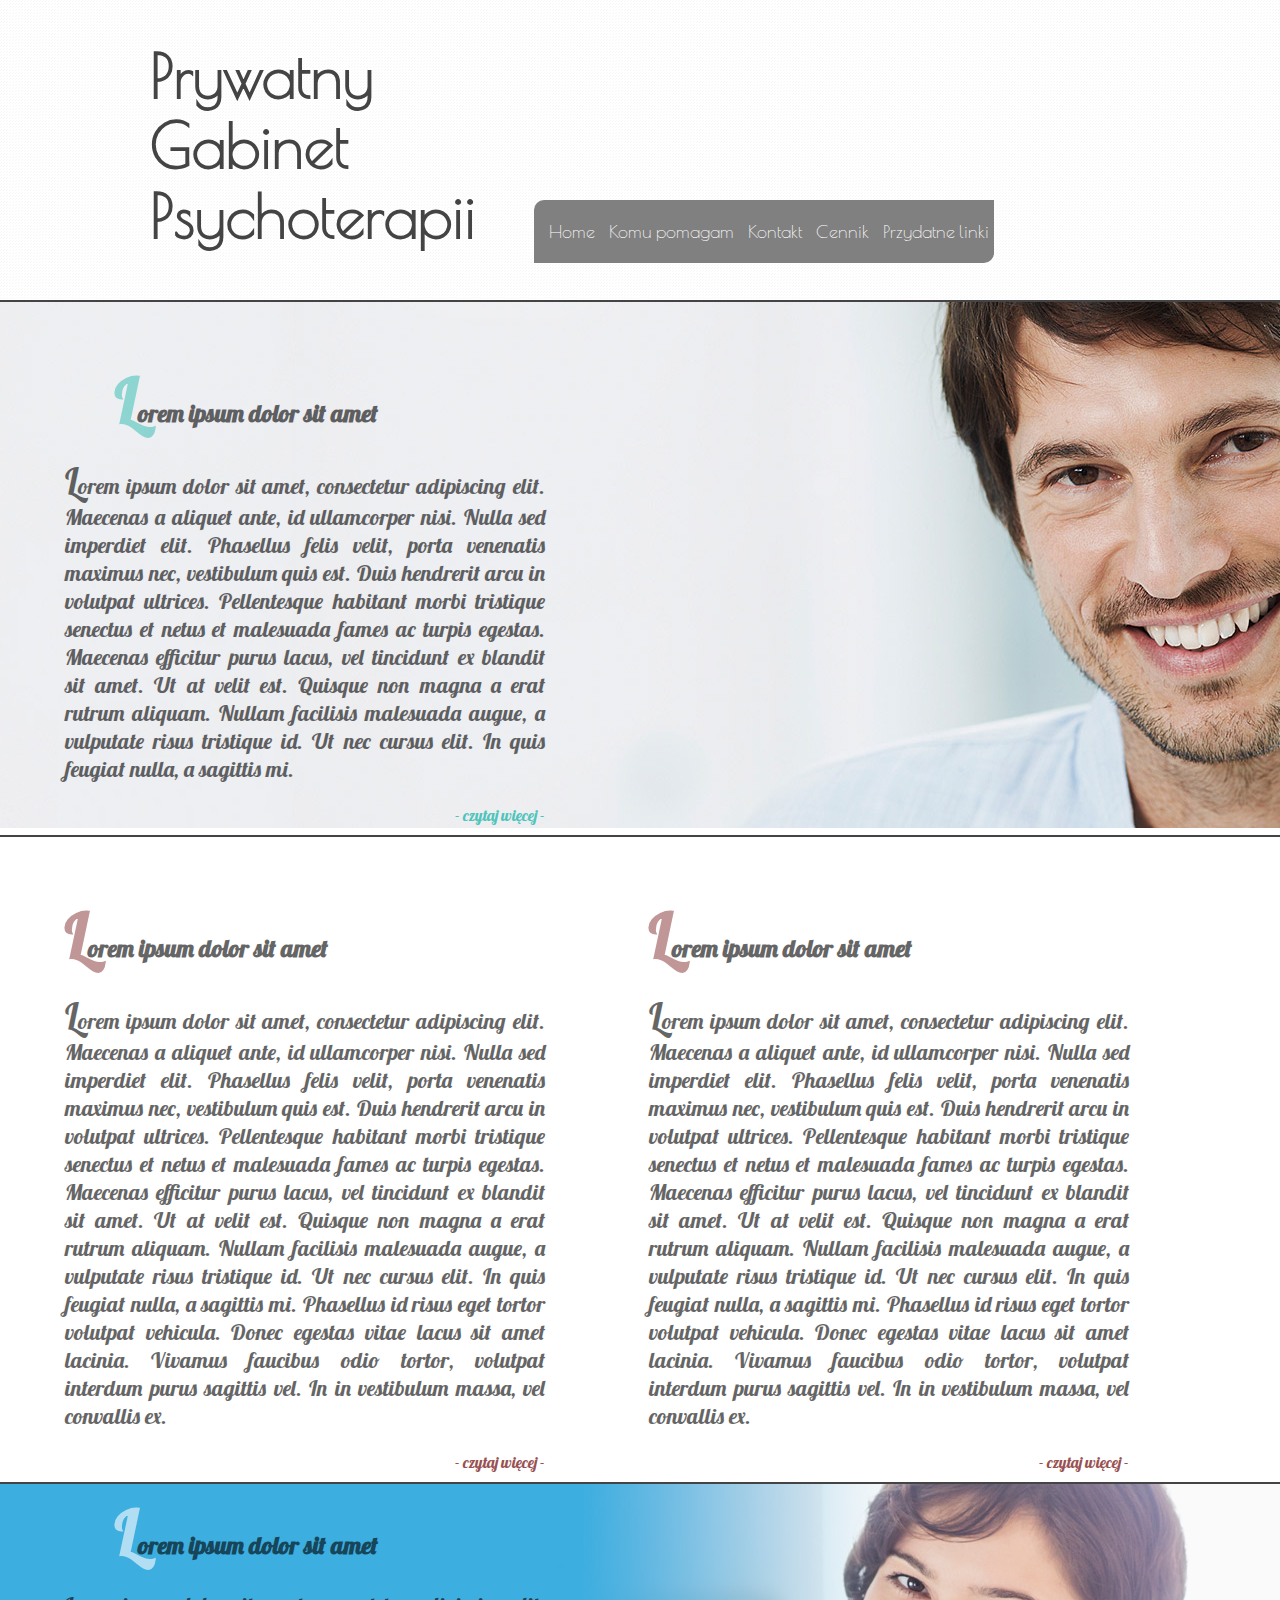
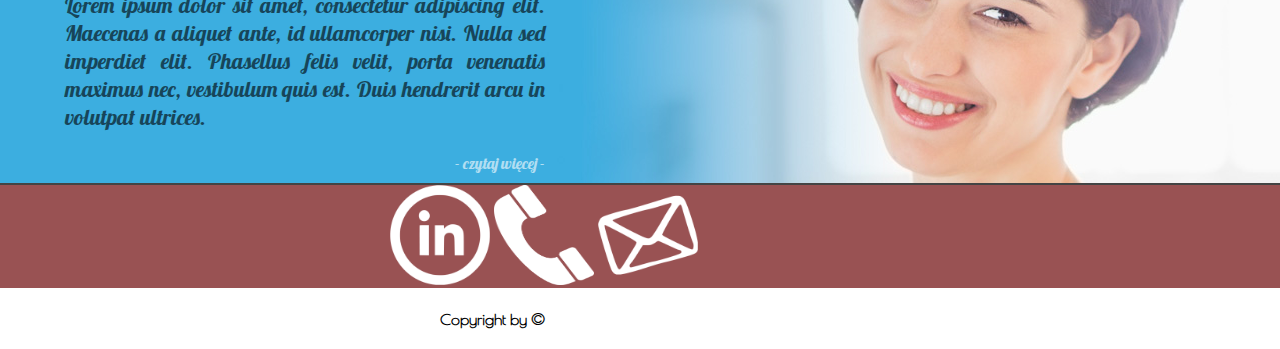
==== commit f583ebfd: "created some changes in html structure and css structure" ====
--- a/index.html
+++ b/index.html
@@ -14,19 +14,31 @@
 <body>
 
 	<section class="main">
-		<header class="cf">
-			<div class="logo"><h1><span>P</span>rywatny <span>G</span>abinet <span>P</span>sychoterapii<h1></div>
-					<div class="hamburger-menu"><img class="hamburger" src="images/hamburger.png"></div>
-					<div class="menu">
-						<ul>
-							<li><a href="#">Home</a></li>
-							<li><a href="#my-projects">Komu pomagam</a></li>
-							<li><a href="#cv">Kontakt</a></li>
-							<li><a href="#contact">Cennik</a></li>
-							<li><a href="#contact">Przydatne linki</a></li>
-						</ul>
-					</div>
-		</header>
+	    <header class="cf">
+	        <!-- Top Logo -->
+	        <div class="logo">
+	            <h1><span>P</span>rywatny <span>G</span>abinet <span>P</span>sychoterapii</h1>
+	        </div>
+	        <!-- /Top Logo -->
+	        <!-- Top Nav -->
+	        <div class="ham-div">
+	        <button class="hamburger">&#9776;</button>
+
+	        <div class="menu menuA">
+
+	            <ul>
+	                <li class="current-item"><a href="index.html">Home</a></li>
+	                <li><a href="html/komu_pomagam.html">Komu pomagam</a></li>
+	                <li><a href="html/kontakt.html">Kontakt</a></li>
+	                <li><a href="html/cennik.html">Cennik</a></li>
+	                <li><a href="html/przydatne_linki.html">Przydatne linki</a></li>
+	            </ul>
+
+	        </div>
+	        </div>
+
+	        <!-- /Top Nav -->
+	    </header>
 	</section>
 
 	<div class="band"></div>
@@ -36,10 +48,7 @@
 			<div>
 				<h2><span>L</span>orem ipsum dolor sit amet</h2>
 				<p><span>L</span>orem ipsum dolor sit amet, consectetur adipiscing elit. Maecenas a aliquet ante, id ullamcorper nisi. Nulla sed imperdiet elit. Phasellus felis velit, porta venenatis maximus nec, vestibulum quis est. Duis hendrerit arcu in volutpat ultrices. Pellentesque habitant morbi tristique senectus et netus et malesuada fames ac turpis egestas. Maecenas efficitur purus lacus, vel tincidunt ex blandit sit amet. Ut at velit est. Quisque non magna a erat rutrum aliquam. Nullam facilisis malesuada augue, a vulputate risus tristique id. Ut nec cursus elit. In quis feugiat nulla, a sagittis mi.</p>
-				<a class="read_more">- czytaj więcej -</a>
-				<div class="article_revield">
-						<p><span>L</span>Lorem ipsum dolor sit amet, consectetur adipiscing elit. Maecenas a aliquet ante, id ullamcorper nisi. Nulla sed imperdiet elit. Phasellus felis velit, porta venenatis maximus nec, vestibulum quis est. Duis hendrerit arcu in volutpat ultrices. Pellentesque habitant morbi tristique senectus et netus et malesuada fames ac turpis egestas. Maecenas efficitur purus lacus, vel tincidunt ex blandit sit amet. Ut at velit est. Quisque non magna a erat rutrum aliquam. Nullam facilisis malesuada augue, a vulputate risus tristique id. Ut nec cursus elit. In quis feugiat nulla, a sagittis mi. Phasellus id risus eget tortor volutpat vehicula. Donec egestas vitae lacus sit amet lacinia. Vivamus faucibus odio tortor, volutpat interdum purus sagittis vel. In in vestibulum massa, vel convallis ex.</p>
-				</div>
+				<a class="read_more" href="html/o_mnie.html">- czytaj więcej -</a>
 			</div>
 		</div>
 	</section>
@@ -51,20 +60,12 @@
 			<div>
 				<h2><span>L</span>orem ipsum dolor sit amet</h2>
 				<p><span>L</span>orem ipsum dolor sit amet, consectetur adipiscing elit. Maecenas a aliquet ante, id ullamcorper nisi. Nulla sed imperdiet elit. Phasellus felis velit, porta venenatis maximus nec, vestibulum quis est. Duis hendrerit arcu in volutpat ultrices. Pellentesque habitant morbi tristique senectus et netus et malesuada fames ac turpis egestas. Maecenas efficitur purus lacus, vel tincidunt ex blandit sit amet. Ut at velit est. Quisque non magna a erat rutrum aliquam. Nullam facilisis malesuada augue, a vulputate risus tristique id. Ut nec cursus elit. In quis feugiat nulla, a sagittis mi. Phasellus id risus eget tortor volutpat vehicula. Donec egestas vitae lacus sit amet lacinia. Vivamus faucibus odio tortor, volutpat interdum purus sagittis vel. In in vestibulum massa, vel convallis ex.</p>
-				<a class="read_more">- czytaj więcej -</a>
-				<div class="article_revield">
-					<h2><span>L</span>orem ipsum dolor sit amet</h2>
-					<p><span>1.</span>Lorem ipsum dolor sit amet, consectetur adipiscing elit. Maecenas a aliquet ante, id ullamcorper nisi. Nulla sed imperdiet elit. Phasellus felis velit, porta venenatis maximus nec, vestibulum quis est. Duis hendrerit arcu in volutpat ultrices. Pellentesque habitant morbi tristique senectus et netus et malesuada fames ac turpis egestas. Maecenas efficitur purus lacus, vel tincidunt ex blandit sit amet. Ut at velit est. Quisque non magna a erat rutrum aliquam. Nullam facilisis malesuada augue, a vulputate risus tristique id. Ut nec cursus elit. In quis feugiat nulla, a sagittis mi. Phasellus id risus eget tortor volutpat vehicula. Donec egestas vitae lacus sit amet lacinia. Vivamus faucibus odio tortor, volutpat interdum purus sagittis vel. In in vestibulum massa, vel convallis ex.</p>
-				</div>
+				<a class="read_more" href="html/zasady_psychoterapii.html">- czytaj więcej -</a>
 			</div>
 			<div>
 				<h2><span>L</span>orem ipsum dolor sit amet</h2>
 				<p><span>L</span>orem ipsum dolor sit amet, consectetur adipiscing elit. Maecenas a aliquet ante, id ullamcorper nisi. Nulla sed imperdiet elit. Phasellus felis velit, porta venenatis maximus nec, vestibulum quis est. Duis hendrerit arcu in volutpat ultrices. Pellentesque habitant morbi tristique senectus et netus et malesuada fames ac turpis egestas. Maecenas efficitur purus lacus, vel tincidunt ex blandit sit amet. Ut at velit est. Quisque non magna a erat rutrum aliquam. Nullam facilisis malesuada augue, a vulputate risus tristique id. Ut nec cursus elit. In quis feugiat nulla, a sagittis mi. Phasellus id risus eget tortor volutpat vehicula. Donec egestas vitae lacus sit amet lacinia. Vivamus faucibus odio tortor, volutpat interdum purus sagittis vel. In in vestibulum massa, vel convallis ex.</p>
-				<a class="read_more">- czytaj więcej -</a>
-				<div class="article_revield">
-					<h2><span>L</span>orem ipsum dolor sit amet</h2>
-					<p><span>1.</span>Lorem ipsum dolor sit amet, consectetur adipiscing elit. Maecenas a aliquet ante, id ullamcorper nisi. Nulla sed imperdiet elit. Phasellus felis velit, porta venenatis maximus nec, vestibulum quis est. Duis hendrerit arcu in volutpat ultrices. Pellentesque habitant morbi tristique senectus et netus et malesuada fames ac turpis egestas. Maecenas efficitur purus lacus, vel tincidunt ex blandit sit amet. Ut at velit est. Quisque non magna a erat rutrum aliquam. Nullam facilisis malesuada augue, a vulputate risus tristique id. Ut nec cursus elit. In quis feugiat nulla, a sagittis mi. Phasellus id risus eget tortor volutpat vehicula. Donec egestas vitae lacus sit amet lacinia. Vivamus faucibus odio tortor, volutpat interdum purus sagittis vel. In in vestibulum massa, vel convallis ex.</p>
-				</div>
+				<a class="read_more" href="html/psychoterapia.html">- czytaj więcej -</a>
 			</div>
 		</div>
 	</section>
@@ -76,7 +77,7 @@
 				<div>
 					<h2><span>L</span>orem ipsum dolor sit amet</h2>
 					<p>Lorem ipsum dolor sit amet, consectetur adipiscing elit. Maecenas a aliquet ante, id ullamcorper nisi. Nulla sed imperdiet elit. Phasellus felis velit, porta venenatis maximus nec, vestibulum quis est. Duis hendrerit arcu in volutpat ultrices.</p>
-					<a href="#">- czytaj więcej -</a>
+					<a href="html/komu_pomagam.html">- czytaj więcej -</a>
 				</div>
 			</div>
 	</section>
@@ -94,7 +95,7 @@
 	<footer>
 			<div><h4>Copyright by ©</h4></div>
 	</footer>
-
+		<script src="js/jquery-2.1.4.min.js"></script>
 		<script src="js/main.js"></script>
 </body>
 </html>
--- a/css/style.css
+++ b/css/style.css
@@ -359,6 +359,722 @@
   border-collapse: collapse;
   border-spacing: 0; }
 
+@media screen and (max-width: 1024px) {
+  body {
+    width: 100%; }
+    body .main {
+      width: 100%; }
+      body .main .cf .logo {
+        width: 100%; }
+      body .main .cf .ham-div .hamburger {
+        display: none; }
+      body .main .cf .ham-div .menu {
+        display: inline-block;
+        text-align: center;
+        padding: 5px;
+        width: 100%; }
+    body .pomoc {
+      width: 100%; }
+      body .pomoc .article {
+        width: 100%; } }
+@media only screen and (max-width: 800px) {
+  body {
+    margin: 0 auto;
+    padding: 0; }
+    body .main {
+      padding: 3%;
+      margin: 0 auto; }
+      body .main .cf {
+        width: 100%;
+        padding: 0 3% 0 15%; }
+        body .main .cf .logo {
+          width: 90%; }
+          body .main .cf .logo h1 {
+            width: 95%;
+            font-size: 200%;
+            font-weight: bold;
+            text-align: center; }
+            body .main .cf .logo h1 span {
+              width: 70%;
+              font-size: 250%; }
+            body .main .cf .logo h1 .oblique {
+              font-size: 150%; }
+        body .main .cf .ham-div {
+          width: 95%; }
+          body .main .cf .ham-div .hamburger {
+            display: none; }
+            body .main .cf .ham-div .hamburger:hover {
+              color: #66a992; }
+          body .main .cf .ham-div .menu {
+            display: inline-block;
+            background: #730;
+            border-radius: 10px 0 10px 0;
+            width: 100%;
+            text-align: center; }
+            body .main .cf .ham-div .menu ul {
+              text-align: center;
+              display: inline-block;
+              width: 95%;
+              padding-right: 0px;
+              padding-left: 0px;
+              margin-top: 0px;
+              margin-bottom: 0px; }
+              body .main .cf .ham-div .menu ul li {
+                display: inline-block;
+                margin: 0 1% 0 1%;
+                float: left;
+                list-style: none;
+                font-size: 80%; }
+                body .main .cf .ham-div .menu ul li:last-child {
+                  margin-right: 0; }
+                body .main .cf .ham-div .menu ul li a {
+                  color: white;
+                  font-size: 1.5em;
+                  text-decoration: none;
+                  position: relative;
+                  text-shadow: 0 1px 0 rgba(0, 0, 0, 0.5);
+                  transition: color linear 0.15s; }
+                  body .main .cf .ham-div .menu ul li a:hover {
+                    text-decoration: none;
+                    color: #66a992; }
+                  body .main .cf .ham-div .menu ul li a:before {
+                    content: "";
+                    position: absolute;
+                    width: 100%;
+                    height: 2px;
+                    bottom: 0;
+                    left: 0;
+                    background-color: white;
+                    visibility: hidden;
+                    -webkit-transform: scaleX(0);
+                    transform: scaleX(0);
+                    -webkit-transition: all 0.3s ease-in-out 0s;
+                    transition: all 0.3s ease-in-out 0s; }
+                  body .main .cf .ham-div .menu ul li a:hover:before {
+                    visibility: visible;
+                    -webkit-transform: scaleX(1);
+                    transform: scaleX(1); }
+                  body .main .cf .ham-div .menu ul li a .current-item a {
+                    text-decoration: none;
+                    color: #66a992; }
+    body .band {
+      width: 100%; }
+    body .pomoc {
+      width: 100%;
+      background: url("../images/home-banner800px.jpg") no-repeat;
+      background-size: 110%;
+      background-position: right;
+      padding: 0; }
+      body .pomoc .article {
+        margin-left: 0;
+        margin-right: 0;
+        width: 100%;
+        display: inline-block; }
+        body .pomoc .article div {
+          width: 95%;
+          margin: 0;
+          padding: 1% 0 0 3%; }
+          body .pomoc .article div h2 {
+            width: 90%;
+            font-size: 100%;
+            padding: 1% 0 0 5%;
+            margin-left: 0%; }
+          body .pomoc .article div p {
+            text-indent: 2%;
+            width: 45%;
+            font-size: 90%;
+            margin: 0; }
+          body .pomoc .article div a {
+            text-decoration: none;
+            text-align: left;
+            float: right;
+            color: #995253;
+            margin: 0;
+            position: relative;
+            width: 70%; }
+    body .zasady {
+      width: 100%;
+      padding: 0;
+      display: inline-block;
+      margin: 0; }
+      body .zasady .article {
+        margin-right: 0;
+        width: 100%; }
+        body .zasady .article div {
+          margin: 0;
+          padding: 0 0 1% 0; }
+          body .zasady .article div h2 {
+            width: 95%;
+            font-size: 100%;
+            padding: 1% 0 0 5%;
+            margin-left: 0%; }
+          body .zasady .article div p {
+            text-indent: 2%;
+            width: 90%;
+            font-size: 90%;
+            text-align: justify; }
+          body .zasady .article div a {
+            width: 50%;
+            text-decoration: none;
+            text-align: center;
+            float: right;
+            color: #995253;
+            margin: 0;
+            position: relative; }
+    body .komu {
+      background: #3caee0 url("../images/testimonial.jpg") no-repeat right top;
+      background-size: 85%;
+      width: 100%;
+      display: inline-block;
+      padding: 0; }
+      body .komu .article {
+        margin-left: 0;
+        padding-left: 3%;
+        padding-right: 3%;
+        margin-right: 0;
+        width: 50%;
+        display: inline-block; }
+        body .komu .article div {
+          width: 100%; }
+          body .komu .article div h2 {
+            width: 90%;
+            font-size: 100%;
+            padding: 1% 0 0 5%;
+            margin-left: 0%; }
+          body .komu .article div p {
+            text-indent: 2%;
+            width: 90%;
+            font-size: 95%; }
+          body .komu .article div a {
+            width: 50%;
+            text-decoration: none;
+            text-align: center;
+            float: right;
+            color: #995253;
+            margin: 0;
+            position: relative; }
+    body .kontakt {
+      width: 100%; }
+      body .kontakt div {
+        width: 100%;
+        margin: 0 auto;
+        color: #fff;
+        text-align: center; }
+        body .kontakt div img {
+          width: 10%;
+          padding: 0 1% 0 1%; }
+    body footer div h4 {
+      margin: 0;
+      font-size: 110%;
+      padding-left: 5%; } }
+@media only screen and (max-width: 768px) {
+  body {
+    margin: 0 auto;
+    padding: 0; }
+    body .main {
+      padding: 3%;
+      margin: 0 auto; }
+      body .main .cf {
+        width: 100%;
+        padding: 0 3% 0 15%; }
+        body .main .cf .logo {
+          width: 90%; }
+          body .main .cf .logo h1 {
+            width: 95%;
+            font-size: 200%;
+            font-weight: bold;
+            text-align: center; }
+            body .main .cf .logo h1 span {
+              width: 70%;
+              font-size: 250%; }
+            body .main .cf .logo h1 .oblique {
+              font-size: 150%; }
+        body .main .cf .ham-div {
+          width: 95%; }
+          body .main .cf .ham-div .hamburger {
+            display: none; }
+            body .main .cf .ham-div .hamburger:hover {
+              color: #66a992; }
+          body .main .cf .ham-div .menu {
+            display: inline-block;
+            background: #730;
+            border-radius: 10px 0 10px 0;
+            width: 100%;
+            text-align: center; }
+            body .main .cf .ham-div .menu ul {
+              text-align: center;
+              display: inline-block;
+              width: 95%;
+              padding-right: 0px;
+              padding-left: 0px;
+              margin-top: 0px;
+              margin-bottom: 0px; }
+              body .main .cf .ham-div .menu ul li {
+                display: inline-block;
+                margin: 0 1% 0 1%;
+                float: left;
+                list-style: none;
+                font-size: 80%; }
+                body .main .cf .ham-div .menu ul li:last-child {
+                  margin-right: 0; }
+                body .main .cf .ham-div .menu ul li a {
+                  color: white;
+                  font-size: 1.5em;
+                  text-decoration: none;
+                  position: relative;
+                  text-shadow: 0 1px 0 rgba(0, 0, 0, 0.5);
+                  transition: color linear 0.15s; }
+                  body .main .cf .ham-div .menu ul li a:hover {
+                    text-decoration: none;
+                    color: #66a992; }
+                  body .main .cf .ham-div .menu ul li a:before {
+                    content: "";
+                    position: absolute;
+                    width: 100%;
+                    height: 2px;
+                    bottom: 0;
+                    left: 0;
+                    background-color: white;
+                    visibility: hidden;
+                    -webkit-transform: scaleX(0);
+                    transform: scaleX(0);
+                    -webkit-transition: all 0.3s ease-in-out 0s;
+                    transition: all 0.3s ease-in-out 0s; }
+                  body .main .cf .ham-div .menu ul li a:hover:before {
+                    visibility: visible;
+                    -webkit-transform: scaleX(1);
+                    transform: scaleX(1); }
+                  body .main .cf .ham-div .menu ul li a .current-item a {
+                    text-decoration: none;
+                    color: #66a992; }
+    body .band {
+      width: 100%; }
+    body .pomoc {
+      width: 100%;
+      background: lightgray;
+      padding: 0; }
+      body .pomoc .article {
+        margin-left: 0;
+        padding-right: 3%;
+        margin-right: 0;
+        width: 100%;
+        display: inline-block; }
+        body .pomoc .article div {
+          width: 100%;
+          margin: 0; }
+          body .pomoc .article div h2 {
+            width: 90%;
+            font-size: 100%;
+            padding: 1% 0 0 5%;
+            margin-left: 0%; }
+          body .pomoc .article div p {
+            text-indent: 2%;
+            width: 90%;
+            font-size: 90%;
+            text-align: justify; }
+          body .pomoc .article div a {
+            text-decoration: none;
+            text-align: center;
+            float: right;
+            color: #995253;
+            margin: 0;
+            position: relative;
+            width: 50%; }
+    body .zasady {
+      width: 100%;
+      padding: 0;
+      display: inline-block;
+      vertical-align: inherit; }
+      body .zasady .article {
+        margin-left: 0;
+        padding-left: 5%;
+        padding-right: 3%;
+        margin-right: 0;
+        width: 100%;
+        display: block; }
+        body .zasady .article div {
+          width: 100%;
+          margin: 0; }
+          body .zasady .article div h2 {
+            width: 90%;
+            font-size: 100%;
+            padding: 1% 0 0 5%;
+            margin-left: 0%; }
+          body .zasady .article div p {
+            text-indent: 2%;
+            width: 90%;
+            font-size: 90%;
+            text-align: justify; }
+          body .zasady .article div a {
+            width: 50%;
+            text-decoration: none;
+            text-align: center;
+            float: right;
+            color: #995253;
+            margin: 0;
+            position: relative; }
+    body .komu {
+      width: 100%;
+      display: inline-block;
+      padding: 0;
+      background: lightgray; }
+      body .komu .article {
+        margin-left: 0;
+        padding-left: 5%;
+        padding-right: 3%;
+        margin-right: 0;
+        width: 100%;
+        display: inline-block; }
+        body .komu .article div {
+          width: 100%; }
+          body .komu .article div h2 {
+            width: 90%;
+            font-size: 100%;
+            padding: 1% 0 0 5%;
+            margin-left: 0%; }
+          body .komu .article div p {
+            text-indent: 2%;
+            width: 90%;
+            font-size: 90%;
+            text-align: justify; }
+          body .komu .article div a {
+            width: 50%;
+            text-decoration: none;
+            text-align: center;
+            float: right;
+            color: #995253;
+            margin: 0;
+            position: relative; }
+    body .kontakt {
+      width: 100%; }
+      body .kontakt div {
+        width: 100%;
+        margin: 0 auto;
+        color: #fff;
+        text-align: center; }
+        body .kontakt div img {
+          width: 15%;
+          padding: 0 1% 0 1%; }
+    body footer div h4 {
+      margin: 0;
+      font-size: 110%;
+      padding-left: 5%; } }
+@media only screen and (max-width: 600px) {
+  body {
+    margin: 0 auto;
+    padding: 0; }
+    body .main {
+      padding: 3%;
+      margin: 0 auto; }
+      body .main .cf {
+        width: 100%;
+        padding: 0 3% 0 15%; }
+        body .main .cf .logo {
+          width: 90%; }
+          body .main .cf .logo h1 {
+            width: 90%;
+            font-size: 200%;
+            font-weight: bold; }
+            body .main .cf .logo h1 span {
+              width: 70%;
+              font-size: 250%; }
+            body .main .cf .logo h1 .oblique {
+              font-size: 150%; }
+        body .main .cf .ham-div {
+          width: 50%;
+          position: relative;
+          display: inline-block; }
+          body .main .cf .ham-div .hamburger {
+            display: block;
+            background: #740;
+            top: 0;
+            left: 0;
+            padding: 0 15px 0 15px;
+            color: #fff;
+            border: 0;
+            font-size: 1em;
+            cursor: pointer;
+            outline: none;
+            width: 50px;
+            height: 50px;
+            position: fixed;
+            z-index: 9;
+            border-radius: 20%; }
+          body .main .cf .ham-div .menu {
+            display: block;
+            left: 0;
+            top: 0;
+            position: fixed;
+            width: 40%;
+            border-radius: 0 0 5px 5px;
+            background: #741; }
+            body .main .cf .ham-div .menu ul {
+              display: block; }
+              body .main .cf .ham-div .menu ul li {
+                color: #fff;
+                display: inline-block;
+                line-height: 3;
+                width: 100%; }
+                body .main .cf .ham-div .menu ul li a {
+                  font-size: 1em;
+                  color: #fff;
+                  display: inline-block; }
+    body .band {
+      width: 100%; }
+    body .pomoc {
+      width: 100%;
+      background: lightgray;
+      padding: 0; }
+      body .pomoc .article {
+        margin-left: 0;
+        padding-right: 3%;
+        margin-right: 0;
+        width: 100%;
+        display: inline-block; }
+        body .pomoc .article div {
+          width: 100%;
+          margin: 0; }
+          body .pomoc .article div h2 {
+            width: 90%;
+            font-size: 100%;
+            padding: 1% 0 0 5%;
+            margin-left: 0%; }
+          body .pomoc .article div p {
+            text-indent: 2%;
+            width: 90%;
+            font-size: 90%;
+            text-align: justify; }
+          body .pomoc .article div a {
+            text-decoration: none;
+            text-align: center;
+            float: right;
+            color: #995253;
+            margin: 0;
+            position: relative;
+            width: 50%; }
+    body .zasady {
+      width: 100%;
+      padding: 0;
+      display: inline-block;
+      vertical-align: inherit; }
+      body .zasady .article {
+        margin-left: 0;
+        padding-left: 5%;
+        padding-right: 3%;
+        margin-right: 0;
+        width: 100%;
+        display: block; }
+        body .zasady .article div {
+          width: 100%;
+          margin: 0; }
+          body .zasady .article div h2 {
+            width: 90%;
+            font-size: 100%;
+            padding: 1% 0 0 5%;
+            margin-left: 0%; }
+          body .zasady .article div p {
+            text-indent: 2%;
+            width: 90%;
+            font-size: 90%;
+            text-align: justify; }
+          body .zasady .article div a {
+            width: 50%;
+            text-decoration: none;
+            text-align: center;
+            float: right;
+            color: #995253;
+            margin: 0;
+            position: relative; }
+    body .komu {
+      width: 100%;
+      display: inline-block;
+      padding: 0;
+      background: lightgray; }
+      body .komu .article {
+        margin-left: 0;
+        padding-left: 5%;
+        padding-right: 3%;
+        margin-right: 0;
+        width: 100%;
+        display: inline-block; }
+        body .komu .article div {
+          width: 100%; }
+          body .komu .article div h2 {
+            width: 90%;
+            font-size: 100%;
+            padding: 1% 0 0 5%;
+            margin-left: 0%; }
+          body .komu .article div p {
+            text-indent: 2%;
+            width: 90%;
+            font-size: 90%;
+            text-align: justify; }
+          body .komu .article div a {
+            width: 50%;
+            text-decoration: none;
+            text-align: center;
+            float: right;
+            color: #995253;
+            margin: 0;
+            position: relative; }
+    body .kontakt {
+      width: 100%; }
+      body .kontakt div {
+        width: 100%;
+        margin: 0 auto;
+        color: #fff;
+        text-align: center; }
+        body .kontakt div img {
+          width: 15%;
+          padding: 0 1% 0 1%; }
+    body footer div h4 {
+      margin: 0;
+      font-size: 110%;
+      padding-left: 5%; } }
+@media screen and (max-width: 480px) {
+  body {
+    margin: 0 auto;
+    padding: 0; }
+    body .main {
+      padding: 3%;
+      margin: 0 auto; }
+      body .main .cf {
+        width: 100%;
+        padding: 0 3% 0 15%; }
+        body .main .cf .logo {
+          width: 90%; }
+          body .main .cf .logo h1 {
+            width: 90%;
+            font-size: 200%;
+            font-weight: bold; }
+            body .main .cf .logo h1 span {
+              width: 70%;
+              font-size: 200%; }
+            body .main .cf .logo h1 .oblique {
+              font-size: 150%; }
+        body .main .cf .ham-div {
+          width: 50%;
+          position: relative;
+          display: inline-block; }
+          body .main .cf .ham-div .hamburger {
+            display: block;
+            background: #740;
+            top: 0;
+            left: 0;
+            padding: 0 15px 0 15px;
+            color: #fff;
+            border: 0;
+            font-size: 1em;
+            cursor: pointer;
+            outline: none;
+            width: 50px;
+            height: 50px;
+            position: fixed;
+            z-index: 9;
+            border-radius: 20%; }
+          body .main .cf .ham-div .menu {
+            display: block;
+            left: 0;
+            top: 0;
+            position: fixed;
+            width: 40%;
+            border-radius: 0 0 5px 5px;
+            background: #741; }
+            body .main .cf .ham-div .menu ul {
+              display: block; }
+              body .main .cf .ham-div .menu ul li {
+                color: #fff;
+                display: inline-block;
+                line-height: 3;
+                width: 100%; }
+                body .main .cf .ham-div .menu ul li a {
+                  font-size: 1em;
+                  color: #fff;
+                  display: inline-block; }
+    body .band {
+      width: 100%; }
+    body .pomoc {
+      width: 100%;
+      background: lightgray;
+      padding: 0; }
+      body .pomoc .article {
+        margin-left: 0;
+        padding-left: 5%;
+        padding-right: 3%;
+        margin-right: 0;
+        width: 100%;
+        display: inline-block; }
+        body .pomoc .article div {
+          width: 100%;
+          margin: 0; }
+          body .pomoc .article div h2 {
+            width: 90%;
+            font-size: 100%;
+            margin-right: 10%; }
+          body .pomoc .article div p {
+            width: 90%;
+            font-size: 90%;
+            text-align: justify; }
+          body .pomoc .article div a {
+            width: 50%; }
+    body .zasady {
+      width: 100%;
+      display: inline-block;
+      vertical-align: inherit;
+      padding: 0; }
+      body .zasady .article {
+        margin-left: 0;
+        padding-left: 5%;
+        padding-right: 3%;
+        margin-right: 0;
+        width: 100%;
+        display: inline-block; }
+        body .zasady .article div {
+          width: 100%;
+          margin: 0; }
+          body .zasady .article div h2 {
+            width: 90%;
+            font-size: 100%;
+            margin-right: 10%; }
+          body .zasady .article div p {
+            width: 90%;
+            font-size: 90%;
+            text-align: justify; }
+          body .zasady .article div a {
+            width: 50%; }
+    body .komu {
+      width: 100%;
+      display: inline-block;
+      padding: 0;
+      background: lightgray; }
+      body .komu .article {
+        width: 100%; }
+        body .komu .article div {
+          width: 100%; }
+          body .komu .article div h2 {
+            width: 90%;
+            font-size: 100%; }
+          body .komu .article div p {
+            width: 90%;
+            font-size: 90%;
+            text-align: justify;
+            margin-right: 0; }
+          body .komu .article div a {
+            width: 50%; }
+    body .kontakt {
+      width: 100%; }
+      body .kontakt div {
+        width: 100%;
+        margin: 0 auto;
+        color: #fff;
+        text-align: center; }
+        body .kontakt div img {
+          width: 15%;
+          padding: 0 1% 0 1%; }
+    body footer div h4 {
+      margin: 0;
+      font-size: 90%;
+      padding-left: 5%; } }
 body {
   font-family: Poiret One, cursive; }
 
@@ -377,14 +1093,14 @@
       width: 380px; }
       .main .cf .logo h1 {
         font-family: Poiret One;
-        color: #995253;
+        color: #444;
         font-size: 60px; }
         .main .cf .logo h1 span {
           font-weight: bolder; }
-    .main .cf .hamburger-menu {
+    .main .cf .hamburger {
       display: none; }
   .main .menu {
-    background: #995253;
+    background: grey;
     border-radius: 10px 0 10px 0; }
     .main .menu ul {
       padding: 5px; }
@@ -416,8 +1132,8 @@
 
 .band {
   width: 100%;
-  height: 5px;
-  background: #995253; }
+  height: 2px;
+  background: #444; }
 
 .pomoc {
   background: url("../images/home-banner.jpg") no-repeat;
@@ -626,4 +1342,28 @@
   margin: 0 auto;
   width: 400px; }
 
+.komu_pomagam {
+  padding-right: 250px;
+  margin: 0 auto;
+  width: 1100px; }
+  .komu_pomagam div {
+    box-shadow: 8px 8px 5px #888888;
+    padding-right: 40px; }
+    .komu_pomagam div h2 {
+      font-family: times, Times New Roman, times-roman, georgia, serif;
+      color: #444;
+      margin: 0;
+      padding: 0px 0px 6px 0px;
+      font-size: 51px;
+      line-height: 44px;
+      letter-spacing: -2px;
+      font-weight: bold; }
+    .komu_pomagam div p {
+      font-family: georgia,serif;
+      color: #381704;
+      font-size: 20px;
+      font-weight: normal;
+      line-height: 150%;
+      padding: 0px; }
+
 /*# sourceMappingURL=style.css.map */
